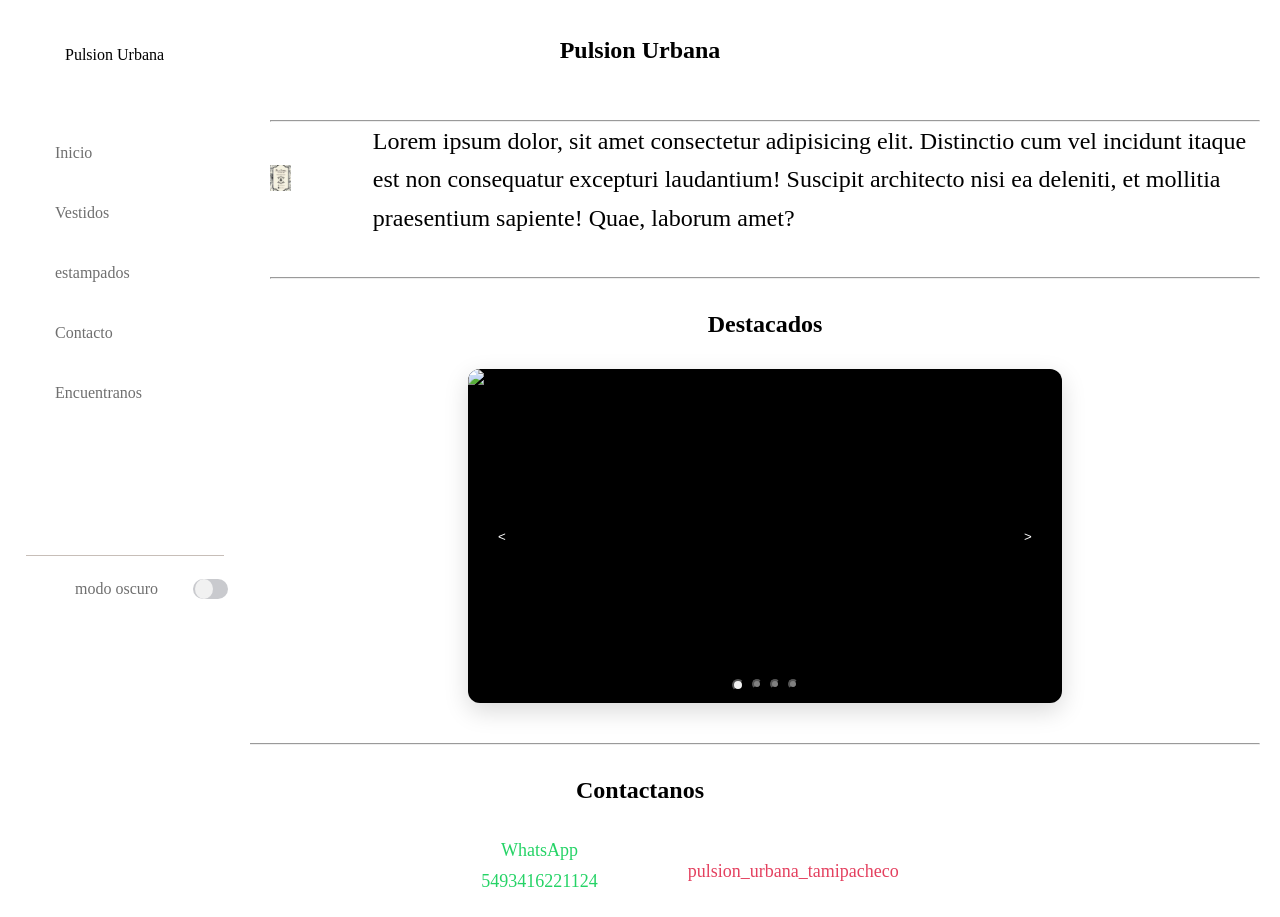
==== index.html @ a2b1926f "Add carousel functionality, dynamic image loading, dark mode toggle, and sidebar navigation - Implem" ====
<!DOCTYPE html>
<html lang="es">

<head>
    <meta charset="UTF-8">
    <meta name="viewport" content="width=device-width, initial-scale=1.0">
    <link rel="stylesheet" href="../static/css/darkmode.css">
    <link rel="stylesheet" href="../static/css/base.css">
    <link rel="stylesheet" href="../static/css/navegacion.css">
    <link rel="stylesheet" href="../static/css/main.css">
    <link rel="stylesheet" href="../static/css/responsivo.css">
    <!-- estilo de cada pagina -->
    <link rel="stylesheet" href="../static/css/carrusel.css">


    <title>Principal</title>
</head>

<body>
    <!-- icono de apertura y cierre de la barra lateral -->
    <div class="menu">
        <ion-icon name="menu-outline"></ion-icon>
        <ion-icon name="close-outline"></ion-icon>
    </div>

    <!-- codigo barra lateral -->
    <div class="barra_lateral">
        <div>
            <div class="nombre_pagina">
                <ion-icon id="flecha_cerrar" name="arrow-back-outline"></ion-icon>
                <span>Pulsion Urbana</span>
            </div>
        </div>

        <nav class="navegacion">
            <ul>
                <li>
                    <a href="index.html">
                        <ion-icon name="home-outline"></ion-icon>
                        <span>Inicio</span>
                    </a>
                </li>
                <li>
                    <a href="paginas/vestidos.html">
                        <ion-icon name="heart-half-outline"></ion-icon>
                        <span>Vestidos</span>
                    </a>
                </li>
                <li>
                    <a href="paginas/estampados.html">
                        <ion-icon name="shirt-outline"></ion-icon>
                        <span>estampados</span>
                    </a>
                </li>
                <li>
                    <a href="#contacto">
                        <ion-icon name="id-card-outline"></ion-icon>
                        <span>Contacto</span>
                    </a>
                </li>
                <li>
                    <a href="https://maps.app.goo.gl/5e44qzkaPy6hRoQn8">
                        <ion-icon name="location-outline"></ion-icon>
                        <span>Encuentranos</span>
                    </a>
                </li>
            </ul>
        </nav>
        <div>
            <div class="linea"></div>
            <div class="modo_oscuro">
                <div class="info">
                    <ion-icon class="luna" name="moon-outline"></ion-icon>
                    <span>modo oscuro</span>
                </div>
                <div class="switch">
                    <div class="base">
                        <div class="circulo">

                        </div>
                    </div>
                </div>
            </div>
        </div>
    </div>

    <header>
        <div class="titulo"></div>
        <h1>Pulsion Urbana</h1>
        </div>
    </header>

    <!-- El contenido específico de cada página va aquí -->
    <main>
        <hr>
        <div class="contenedor-presentacion">
            <div>
                <img src="../static/fotos/foto_pulsion_urbana_prueba.jpg" alt="">
            </div>
            <div>
                <p>Lorem ipsum dolor, sit amet consectetur adipisicing elit. Distinctio cum vel incidunt itaque est non
                    consequatur excepturi laudantium! Suscipit architecto nisi ea deleniti, et mollitia praesentium
                    sapiente! Quae, laborum amet?
                </p>
            </div>

        </div>
        <hr>
        <div class="titulos">
            <h2>Destacados</h2>
        </div>
        <div class="contenedor-carruseles">
            <div class="carousel" aria-roledescription="carrusel">
                <div class="track">
                    <!-- Reemplaza las src por tus imágenes -->
                    <div class="slide">
                        <img src="https://picsum.photos/id/1011/1200/800" alt="Ciudad al atardecer">
                    </div>
                    <div class="slide">
                        <img src="https://picsum.photos/id/1015/1200/800" alt="Montañas">
                    </div>
                    <div class="slide">
                        <img src="https://picsum.photos/id/1016/1200/800" alt="Lago tranquilo">
                    </div>
                    <div class="slide">
                        <img src="https://picsum.photos/id/1020/1200/800" alt="Bosque">
                    </div>
                </div>

                <button class="btn prev" aria-label="Anterior">&lt;</button>
                <button class="btn next" aria-label="Siguiente">&gt;</button>

                <div class="dots" role="tablist" aria-label="Indicadores"></div>

                <div class="caption" aria-live="polite"></div>
            </div>
        </div>
    </main>


    <!-- footer -->
    <footer>
        <hr>
        <div class="titulos">
            <h2 id="contacto">
                Contactanos
            </h2>
        </div>
        <div class="redes_footer">
            <div class="whatsapp">
                <ion-icon class="whatsapp_logo" name="logo-whatsapp"></ion-icon>
                <p class="whatsapp_nombre">WhatsApp</p>
                <p class="numero">
                    <a href="https://wa.me/5493416221124?text=Hola%20me%20gustaria%20saber%20m%C3%A1s%20sobre%20un%20producto"
                        target="_blank" rel="noopener noreferrer" style="color: #25D366; text-decoration: none;">
                        5493416221124
                    </a>
                </p>
            </div>
            <div class="instagram">
                <ion-icon class="instagram_logo" name="logo-instagram"></ion-icon>
                <p class="instagram_nombre"></p>
                <p class="nombre_usuario">
                    <a href="https://www.instagram.com/pulsion_urbana_tamipacheco/" target="_blank"
                        rel="noopener noreferrer" style="color: #E4405F; text-decoration: none;">
                        pulsion_urbana_tamipacheco
                    </a>
                </p>
            </div>
        </div>
    </footer>

    <script type="module" src="https://unpkg.com/ionicons@7.1.0/dist/ionicons/ionicons.esm.js"></script>
    <script nomodule src="https://unpkg.com/ionicons@7.1.0/dist/ionicons/ionicons.js"></script>
    <script src="../static/js/navegacion.js"></script>
    <script src="../static/js/darkmode.js"></script>
    <!-- Los scripts específicos de cada página van aquí -->
    <script src="../static/js/carrusel.js"></script>

</body>

</html>
---- static/css/darkmode.css ----
:root{
    --color_barra_lateral:rgb(255,255,255);

    --color_texto:rgb(000,000,000);
    --color_texto_menu:rgb(111,111,111);

    --color_menu_hover:rgb(221, 197, 197);
    --color_menu_hover_texto:rgb(0,0,0);

    --color_linea:rgb(199, 190, 184);

    --color__switch_base:rgb(201,202,206);
    --color_switch_circulo:rgb(241,241,241);

    --color_scroll:rgb(192,192,192);
    --color_scroll_hover:rgb(134,134,134);

    --color_icono_menu:rgb(0,0,0);
    --color_icono_menu_texto:rgb(255,255,255);

    --color_cuerpo:rgb(255,255,255);

    --color_titulo_pagina:rgb(0,0,0);

    --color_texto_footer:black;

    --color_icono_whatsapp:#25D366;
    --color_numero_whatsapp:#25D366;

    --color_icono_instagram:#6825d3;
    --color_usuario_instagram:#E4405F;

    --color_fondo_titulos:#ffffff;
    --color_titulos:#000000;

}

.dark_mode{
    --color_barra_lateral:rgb(44,45,49);

    --color_texto:rgb(255,255,255);
    --color_texto_menu:rgb(255, 255, 255);

    --color_menu_hover:rgb(87, 77, 77);
    --color_menu_hover_texto:rgb(20, 189, 166);

    --color_linea:rgb(71,70,78);

    --color__switch_base:rgb(39,205,64);
    --color_switch_circulo:rgb(255,255,255);

    --color_scroll:rgb(68,69,74);
    --color_scroll_hover:rgb(85,85,85);

    --color_icono_menu:rgb(255,255,255);
    --color_icono_menu_texto:rgb(0,0,0);

    --color_cuerpo:rgb(92, 85, 85);

    --color_titulo_pagina:rgb(255,255,255);

    --color_texto_footer:white;

    --color_icono_whatsapp:#00FF85;
    --color_numero_whatapp:orange;

    --color_icono_instagram:#A020F0;
    --color_usuario_instagram:pink;

    --color_fondo_titulos:#000000;
    --color_titulos:#ffffff;

}
---- static/css/base.css ----
*{
    margin: 0;
    padding: 0;
    box-sizing: border-box;
}

body{
    height: 100vh;
    width: 100%;
    background-color: var(--color_cuerpo);
    transition: width 0.5s ease, background-color 0.5s ease, left 0.5s ease;
}

header{
    height: 100px;
    width: 100%;
    display: flex;
    align-items: center;
    justify-content: center;
    margin: auto;
    background-color: var(--color_barra_lateral);
    transition: width 0.5s ease, background-color 0.5s ease, left 0.5s ease;
}

header h1{
    color: var(--color_titulo_pagina);
    font-size: 24px;
    font-weight: bold;
    transition: width 0.5s ease, background-color 0.5s ease, left 0.5s ease;
}

/* INICIO FOOTER*/
footer {
    width: 100%;
    background: var(--color_barra_lateral);
    color: var(--color_texto_footer);
    padding: 20px auto;
    text-align: center;
    transition: width 0.5s ease, background-color 0.5s ease, left 0.5s ease;
}

footer hr {
    border: 1;
    height: 1px;
    background: var(--color_linea_footer);
    margin: auto;
    transition: width 0.5s ease, background-color 0.5s ease, left 0.5s ease;
}

footer .titulos {
    height: 50px;
    width: 150px;
    display: flex;
    align-items: center;
    justify-content: center;
    margin: 20px auto;
    color: var(--color_titulos);
    transition: width 0.5s ease, background-color 0.5s ease, left 0.5s ease;
}

footer .whatsapp_logo {
    color: var(--color_icono_whatsapp);   /* Verde WhatsApp */
    font-size: 32px;
}

footer .whatsapp_nombre,
footer .numero {
    color:var(--color_numero_whatsapp);
    text-decoration: none;
    font-size: 18px;
    margin: 5px 0;
}
footer .instagram{
    margin-left: 50px;
    color: var(color_icono_instagram);
    font-size: 32px;
}
footer .instagram_nombre,
footer .nombre_usuario{
    color:var(--color_usuario_instagram);
    text-decoration: none;
    font-size: 18px;
    margin: 5px 0;
}
.redes_footer {
    margin-left: 100px;
    display: flex;
    justify-content: center;
    align-items: center;
    gap: 40px; /* Espacio entre WhatsApp e Instagram */
}

.redes_footer .whatsapp,
.redes_footer .instagram {
    display: flex;
    flex-direction: column;
    align-items: center;
}
---- static/css/navegacion.css ----
.menu{
    border: 2px red;
    position: fixed;
    width: 50px;
    height: 50px;
    font-size: 30px;
    display: none;
    justify-content: center;
    align-items: center;
    border-radius: 50%;
    cursor: pointer;
    background-color: var(--color_icono_menu);
    color: var(--color_icono_menu_texto);
    right: 15px;
    top: 15px;
    z-index: 100;
}

/* Barra lateral normal */
.barra_lateral {
    position: fixed;
    display: flex;
    flex-direction: column;
    width: 250px;
    height: 100%;
    padding: 20px 15px;
    background-color: var(--color_barra_lateral);
    transition: width 0.5s ease, background-color 0.5s ease, left 0.5s ease;
    overflow: hidden;
    z-index: 50;
}
/* Barra lateral reducida */
.mini_barra_lateral {
    width: 80px;
}

/* Estado normal */
.barra_lateral span {
    white-space: nowrap;         /* No cortar el texto */
    transition: opacity 0.5s ease, width 0.5s ease, margin 0.5s ease;
    opacity: 1;                  /* Totalmente visible */
    display: inline-block;       /* Necesario para animar ancho */
    width: auto;                 /* Se ajusta al contenido */
    overflow: hidden;            /* Ocultar si reducimos el ancho */
}

/* Estado reducido */
.barra_lateral.mini_barra_lateral span {
    opacity: 0;                  /* Se va desvaneciendo */
    width: 0;                    /* Elimina el espacio visualmente */
    margin: 0;                   /* Evita huecos */
}

.barra_lateral .nombre_pagina{
    width: 100%;
    height: 70px;
    color:var(--color_texto);
    display: flex;
    align-items: center;
}
.barra_lateral .nombre_pagina ion-icon{
    width: 40px;
    height: 40px;
    min-height: 50px;
    font-size: 40px;
    cursor: pointer;
}
.barra_lateral ion-icon{
    width: 30px;
    height: 30px;
    object-fit: contain;
    margin-right: 10px;
    vertical-align: middle;
}

.barra_lateral .nombre_pagina img{
    width: 40px;
    height: 40px;
    min-height: 50px;
    font-size: 40px;
    cursor: pointer;
}
.barra_lateral img{
    width: 30px;
    height: 30px;
    object-fit: contain;
    margin-right: 10px;
    vertical-align: middle;
}
/* Solo ocultar el texto al reducir, no el icono */

/* Estilo base para el icono */
#flecha_cerrar {
  transition: transform 0.5s ease;
}
/* Cuando la barra está reducida, rotar la flecha */
.barra_lateral.mini_barra_lateral #flecha_cerrar {
  transform: rotate(180deg);
}
.barra_lateral .navegacion{
    margin-top: 25px;
    height: 50%;
    overflow-y: auto;
    overflow-x: hidden;
}
.barra_lateral .navegacion::-webkit-scrollbar{
    width: 5px;
}
.barra_lateral .navegacion::-webkit-scrollbar-thumb{
    background-color: var(--color_scroll);
    border-radius: 5px;
}
.barra_lateral .navegacion::-webkit-scrollbar-thumb:hover{
    background-color: var(--color_scroll_hover);
}
.icono {
    width: 30px;    /* tamaño del logo */
    height: 30px;
    object-fit: contain;
    margin-right: 10px;
    vertical-align: middle;
}
.barra_lateral .navegacion a {
    width: 100%;
    height: 45px;
    display: flex;
    margin-top: 15px;
    align-items: center;
    text-decoration: none;
    border-radius: 10px;
    color: var(--color_texto_menu);
}
.barra_lateral ul li a:hover {
    background-color: var(--color_menu_hover);
    color: var(--color_menu_hover_texto);
    opacity: 0.7; 
}
.barra_lateral .linea{
    width: 90%;
    height: 1px;
    margin-top: 15px;
    background-color:var(--color_linea);
    margin: 10px auto;
}
.barra_lateral .modo_oscuro{
    width: 100%;
    border-radius: 100px;
    display: flex;
    justify-content: space-between;
}
.barra_lateral .modo_oscuro .info{
    width: 150px;
    height: 45px;
    overflow: hidden;
    display: flex;
    align-items: center;
    color: var(--color_texto_menu);
}
.barra_lateral .modo_oscuro .luna{
    width: 50px;
    height: 20px;
    cursor: pointer
}
.barra_lateral .modo_oscuro .switch{
    display: flex;
    align-items: center;
    justify-content: center;
    min-width: 50px;
    height: 45px;
    cursor: pointer
}
.barra_lateral .modo_oscuro .base{
    position: relative;
    display: flex;
    align-items: center;
    width: 35px;
    height: 20px;
    background-color: var(--color__switch_base);
    border-radius: 50px;
}
.barra_lateral .modo_oscuro .circulo{
    position: absolute;
    width: 18px;
    height: 100%;
    background-color: var(--color_switch_circulo);
    border-radius: 50%;
    left: 2px;
    transition: left 0.5s ease;
}
.barra_lateral .modo_oscuro .circulo.prendido{
    left: 15px;
}
---- static/css/main.css ----
main{
    margin-left: 250px;
    padding: 20px;
    transition: width 0.5s ease, background-color 0.5s ease, left 0.5s ease;
}

main .contenedor-presentacion {
    display: flex;
    align-items: center;
    justify-content: center;
    gap: 20px;
    margin-bottom: 40px;
}
main .contenedor-presentacion img{
    width: 25%;
    height: 25%;
}

main .contenedor-presentacion p {
    font-size: 24px;
    color: var(--color_texto);
}

main p{
    font-size: 18px;
    line-height: 1.6;
    color: var(--color_texto);
}

main .titulos {
    height: 50px;
    width: 200px;
    display: flex;
    align-items: center;
    justify-content: center;
    margin: 20px auto;
    background-color: var(--color_fondo_titulos);
    color: var(--color_titulos);
    transition: width 0.5s ease, background-color 0.5s ease, left 0.5s ease;
}
---- static/css/responsivo.css ----
/* ==========================================
   1. ESTRUCTURA BASE Y ESCRITORIO
   ========================================== */
main {
    margin-left: 250px; /* Ancho por defecto de la sidebar */
    padding: 20px;
    transition: margin-left 0.5s ease;
}

footer {
    padding: 20px;
    transition: margin-left 0.5s ease;
}

/* --- Comportamiento Barra Minimizada (Escritorio) --- */
.barra_lateral.mini_barra_lateral {
    width: 80px;
}

main.min_main, 
footer.min_main { /* El footer también debería ajustarse */
    margin-left: 80px;
}

span.oculto {
    display: none;
}

/* ==========================================
   2. CARRUSELES (GRILLA Y DISEÑO)
   ========================================== */
.contenedor-carruseles {
    display: grid;
    grid-template-columns: repeat(auto-fit, minmax(400px, 1fr));
    gap: 20px;
}

.slide {
    display: flex;
    flex-direction: row; /* Foto al lado del texto */
    min-width: 100%;
}

.slide img {
    width: 50%;
    height: 250px;
    object-fit: cover;
}

.informacion {
    width: 50%;
    padding: 15px;
    display: flex;
    flex-direction: column;
    justify-content: center;
    overflow-wrap: break-word;
    word-break: break-word;
}

/* ==========================================
   3. RESPONSIVO TABLETS (Menos de 1024px)
   ========================================== */
@media (max-width: 1024px) {
    .contenedor-carruseles {
        grid-template-columns: 1fr; /* Un carrusel debajo del otro */
    }
}

/* ==========================================
   4. RESPONSIVO CELULARES (Menos de 768px)
   ========================================== */
@media (max-width: 768px) {
    /* Barra Lateral Móvil */
    .barra_lateral {
        position: fixed;
        left: -250px; /* Escondida por defecto */
        top: 0;
        width: 250px;
        height: 100vh;
        z-index: 2000;
        transition: left 0.3s ease;
    }

    /* Clase que activa tu JS al tocar el menú */
    .barra_lateral.max-barra-lateral {
        left: 0;
    }

    /* Reset de márgenes en móvil */
    main, footer {
        margin-left: 0 !important;
        padding: 10px;
    }

    /* Ajuste del Menú Hamburguesa */
    .menu {
        display: block;
        position: fixed;
        top: 20px;
        right: 20px;
        z-index: 2100;
        cursor: pointer;
        font-size: 2rem;
        width: 50px;       /* Ajusta al tamaño que quieras el círculo */
        height: 50px;
        border-radius: 50%; /* Lo hace circular */
        
        /* ESTO ES LA CLAVE DEL CENTRADO */
        display: flex;
        align-items: center;
        justify-content: center;
    }

    /* Alternancia de iconos del menú */
    .menu ion-icon[name="close-outline"] {
        display: none;
    }

    .redes_footer {
        flex-direction: column;
        align-items: center;
        text-align: center;
    }
}

/* ==========================================
   5. RESPONSIVO MÓVIL PEQUEÑO (Menos de 600px)
   ========================================== */
@media (max-width: 600px) {
    header .titulo_pagina {
        font-size: 1.5rem;
        text-align: center;
    }

    /* Los carruseles pasan a formato vertical (Foto arriba, Texto abajo) */
    .slide {
        flex-direction: column;
    }

    .slide img, .informacion {
        width: 100%;
    }

    .slide img {
        height: 200px; /* Altura fija para la imagen en móvil */
    }
}
---- static/css/carrusel.css ----
/* CARRUSEL*/

.contenedor-carruseles{
  display: flex;
  align-content: center;
  justify-content: center;
  gap: 20px;
}

.carousel{
  width: 60%; /* 🔥 ocupa toda la celda */
  aspect-ratio: 16 / 9; /* podés ajustar esto */
  position:relative;
  overflow:hidden;
  border-radius:12px;
  box-shadow:0 8px 24px rgba(0,0,0,0.15);
  background:#000;
}

.track{
  display:flex;
  height:100%;
  transition:transform 400ms ease;
  touch-action: pan-y;
}

.slide{
  min-width:100%;
  height:100%;
  display:flex;
  align-items:center;
  justify-content:center;
  position:relative;
  user-select:none;
}

.slide img{
  width:100%;
  height:100%;
  object-fit:cover;
  display:block;
}

/* flechas */
.btn{
  position:absolute;
  top:50%;
  transform:translateY(-50%);
  background:rgba(0,0,0,0.45);
  border:none;
  color:#fff;
  width:44px;
  height:44px;
  border-radius:999px;
  display:flex;
  align-items:center;
  justify-content:center;
  cursor:pointer;
  backdrop-filter: blur(4px);
}
.btn:active{transform:translateY(-50%) scale(.98)}
.prev{left:12px}
.next{right:12px}

/* indicadores */
.dots{
  position:absolute;
  left:50%;
  transform:translateX(-50%);
  bottom:12px;
  display:flex;
  gap:8px;
}
.dot{
  width:10px;
  height:10px;
  border-radius:50%;
  background:rgba(255,255,255,0.5);
  cursor:pointer;
}
.dot.active{
  background:rgba(255,255,255,0.95);
  width:12px;
  height:12px;
}

/* caption */
.caption{
  display: none;
}

/* FIN CARRUSEL */
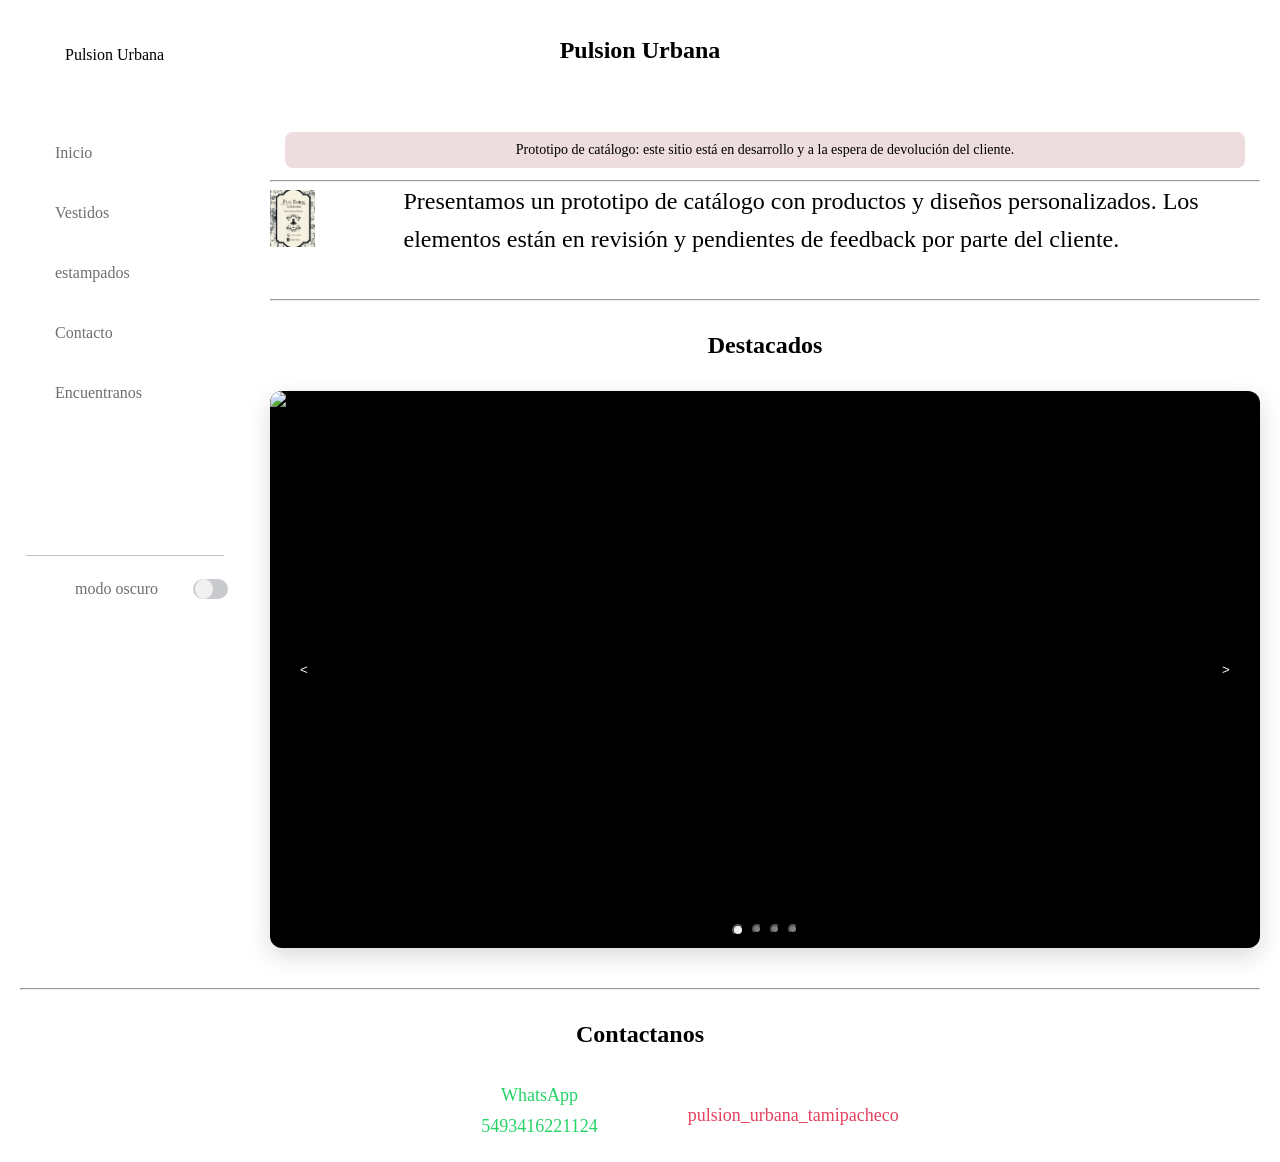
==== commit 87ff35dc: "Actualizar README.md y mejorar la estructura de archivos; implementar cambios en CSS y HTML para opt" ====
--- a/index.html
+++ b/index.html
@@ -4,14 +4,14 @@
 <head>
     <meta charset="UTF-8">
     <meta name="viewport" content="width=device-width, initial-scale=1.0">
-    <link rel="stylesheet" href="../static/css/darkmode.css">
-    <link rel="stylesheet" href="../static/css/base.css">
-    <link rel="stylesheet" href="../static/css/navegacion.css">
-    <link rel="stylesheet" href="../static/css/main.css">
-    <link rel="stylesheet" href="../static/css/responsivo.css">
+    <meta name="description" content="Pulsion Urbana — confecciones y estampados personalizados">
+    <link rel="stylesheet" href="static/css/darkmode.css">
+    <link rel="stylesheet" href="static/css/base.css">
+    <link rel="stylesheet" href="static/css/navegacion.css">
+    <link rel="stylesheet" href="static/css/main.css">
+    <link rel="stylesheet" href="static/css/responsivo.css">
     <!-- estilo de cada pagina -->
-    <link rel="stylesheet" href="../static/css/carrusel.css">
-
+    <link rel="stylesheet" href="static/css/carrusel.css">
 
     <title>Principal</title>
 </head>
@@ -87,21 +87,19 @@
     <header>
         <div class="titulo"></div>
         <h1>Pulsion Urbana</h1>
-        </div>
     </header>
 
     <!-- El contenido específico de cada página va aquí -->
-    <main>
+    <main id="main">
+        <div class="prototipo-aviso">Prototipo de catálogo: este sitio está en desarrollo y a la espera de devolución del cliente.</div>
         <hr>
         <div class="contenedor-presentacion">
             <div>
-                <img src="../static/fotos/foto_pulsion_urbana_prueba.jpg" alt="">
+                <img src="static/fotos/foto_pulsion_urbana_prueba.jpg" alt="Foto de Pulsion Urbana">
             </div>
             <div>
-                <p>Lorem ipsum dolor, sit amet consectetur adipisicing elit. Distinctio cum vel incidunt itaque est non
-                    consequatur excepturi laudantium! Suscipit architecto nisi ea deleniti, et mollitia praesentium
-                    sapiente! Quae, laborum amet?
-                </p>
+                <p>Presentamos un prototipo de catálogo con productos y diseños personalizados. Los elementos están
+                    en revisión y pendientes de feedback por parte del cliente.</p>
             </div>
 
         </div>
@@ -172,10 +170,10 @@
 
     <script type="module" src="https://unpkg.com/ionicons@7.1.0/dist/ionicons/ionicons.esm.js"></script>
     <script nomodule src="https://unpkg.com/ionicons@7.1.0/dist/ionicons/ionicons.js"></script>
-    <script src="../static/js/navegacion.js"></script>
-    <script src="../static/js/darkmode.js"></script>
+    <script src="static/js/navegacion.js"></script>
+    <script src="static/js/darkmode.js"></script>
     <!-- Los scripts específicos de cada página van aquí -->
-    <script src="../static/js/carrusel.js"></script>
+    <script src="static/js/carrusel.js"></script>
 
 </body>
 
--- a/static/css/darkmode.css
+++ b/static/css/darkmode.css
@@ -1,28 +1,28 @@
 :root{
-    --color_barra_lateral:rgb(255,255,255);
+    --color_barra_lateral:#ffffff;
 
-    --color_texto:rgb(000,000,000);
-    --color_texto_menu:rgb(111,111,111);
+    --color_texto:#000000;
+    --color_texto_menu:#6f6f6f;
 
-    --color_menu_hover:rgb(221, 197, 197);
-    --color_menu_hover_texto:rgb(0,0,0);
+    --color_menu_hover:#eeddde;
+    --color_menu_hover_texto:#000000;
 
-    --color_linea:rgb(199, 190, 184);
+    --color_linea:#c7beb8;
 
-    --color__switch_base:rgb(201,202,206);
-    --color_switch_circulo:rgb(241,241,241);
+    --color__switch_base:#c9cace;
+    --color_switch_circulo:#f1f1f1;
 
-    --color_scroll:rgb(192,192,192);
-    --color_scroll_hover:rgb(134,134,134);
+    --color_scroll:#c0c0c0;
+    --color_scroll_hover:#868686;
 
-    --color_icono_menu:rgb(0,0,0);
-    --color_icono_menu_texto:rgb(255,255,255);
+    --color_icono_menu:#000000;
+    --color_icono_menu_texto:#ffffff;
 
-    --color_cuerpo:rgb(255,255,255);
+    --color_cuerpo:#ffffff;
 
-    --color_titulo_pagina:rgb(0,0,0);
+    --color_titulo_pagina:#000000;
 
-    --color_texto_footer:black;
+    --color_texto_footer:#000000;
 
     --color_icono_whatsapp:#25D366;
     --color_numero_whatsapp:#25D366;
@@ -36,38 +36,39 @@
 }
 
 .dark_mode{
-    --color_barra_lateral:rgb(44,45,49);
+    /* Paleta nocturna revisada: contraste alto y acento suave */
+    --color_barra_lateral:#0f1724;
 
-    --color_texto:rgb(255,255,255);
-    --color_texto_menu:rgb(255, 255, 255);
+    --color_texto:#E6EEF6;
+    --color_texto_menu:#D0EAF0;
 
-    --color_menu_hover:rgb(87, 77, 77);
-    --color_menu_hover_texto:rgb(20, 189, 166);
+    --color_menu_hover:#122334;
+    --color_menu_hover_texto:#66E0C4;
 
-    --color_linea:rgb(71,70,78);
+    --color_linea:#1f2a36;
 
-    --color__switch_base:rgb(39,205,64);
-    --color_switch_circulo:rgb(255,255,255);
+    --color__switch_base:#2a394a;
+    --color_switch_circulo:#ffffff;
 
-    --color_scroll:rgb(68,69,74);
-    --color_scroll_hover:rgb(85,85,85);
+    --color_scroll:#0b1722;
+    --color_scroll_hover:#15303f;
 
-    --color_icono_menu:rgb(255,255,255);
-    --color_icono_menu_texto:rgb(0,0,0);
+    --color_icono_menu:#E6EEF6;
+    --color_icono_menu_texto:#000000;
 
-    --color_cuerpo:rgb(92, 85, 85);
+    --color_cuerpo:#071226;
 
-    --color_titulo_pagina:rgb(255,255,255);
+    --color_titulo_pagina:#E6EEF6;
 
-    --color_texto_footer:white;
+    --color_texto_footer:#AFC7D4;
 
-    --color_icono_whatsapp:#00FF85;
-    --color_numero_whatapp:orange;
+    --color_icono_whatsapp:#25D366;
+    --color_numero_whatsapp:#25D366;
 
-    --color_icono_instagram:#A020F0;
-    --color_usuario_instagram:pink;
+    --color_icono_instagram:#DD69A6;
+    --color_usuario_instagram:#F76C6C;
 
-    --color_fondo_titulos:#000000;
-    --color_titulos:#ffffff;
+    --color_fondo_titulos:#0b1a2a;
+    --color_titulos:#E6EEF6;
 
 }
--- a/static/css/main.css
+++ b/static/css/main.css
@@ -12,8 +12,9 @@
     margin-bottom: 40px;
 }
 main .contenedor-presentacion img{
-    width: 25%;
-    height: 25%;
+    width: 40%;
+    max-width: 420px;
+    height: auto;
 }
 
 main .contenedor-presentacion p {
@@ -38,3 +39,15 @@
     color: var(--color_titulos);
     transition: width 0.5s ease, background-color 0.5s ease, left 0.5s ease;
 }
+
+/* Aviso de prototipo */
+.prototipo-aviso{
+    max-width: 960px;
+    margin: 12px auto;
+    padding: 10px 14px;
+    border-radius: 8px;
+    background: var(--color_menu_hover);
+    color: var(--color_menu_hover_texto);
+    text-align: center;
+    font-size: 14px;
+}
--- a/static/css/responsivo.css
+++ b/static/css/responsivo.css
@@ -31,7 +31,7 @@
    ========================================== */
 .contenedor-carruseles {
     display: grid;
-    grid-template-columns: repeat(auto-fit, minmax(400px, 1fr));
+    grid-template-columns: repeat(auto-fit, minmax(320px, 1fr)); /* permitir tamaños más pequeños */
     gap: 20px;
 }
 
@@ -42,8 +42,8 @@
 }
 
 .slide img {
-    width: 50%;
-    height: 250px;
+    width: 60%;
+    height: 300px;
     object-fit: cover;
 }
 
@@ -63,6 +63,7 @@
 @media (max-width: 1024px) {
     .contenedor-carruseles {
         grid-template-columns: 1fr; /* Un carrusel debajo del otro */
+        padding: 0 10px;
     }
 }
 
@@ -140,8 +141,7 @@
     .slide img, .informacion {
         width: 100%;
     }
-
     .slide img {
-        height: 200px; /* Altura fija para la imagen en móvil */
+        height: 240px; /* Altura fija para la imagen en móvil, más alta para mejor visibilidad */
     }
 }
--- a/static/css/carrusel.css
+++ b/static/css/carrusel.css
@@ -8,8 +8,8 @@
 }
 
 .carousel{
-  width: 60%; /* 🔥 ocupa toda la celda */
-  aspect-ratio: 16 / 9; /* podés ajustar esto */
+  width: 100%; /* ocupar el 100% del contenedor para pantallas pequeñas */
+  aspect-ratio: 16 / 9; /* ajustar relación */
   position:relative;
   overflow:hidden;
   border-radius:12px;
@@ -39,6 +39,12 @@
   height:100%;
   object-fit:cover;
   display:block;
+  transition: transform 300ms ease;
+}
+
+/* Escala ligera al hacer hover en escritorio */
+.carousel:hover .slide img{
+  transform: scale(1.03);
 }
 
 /* flechas */
